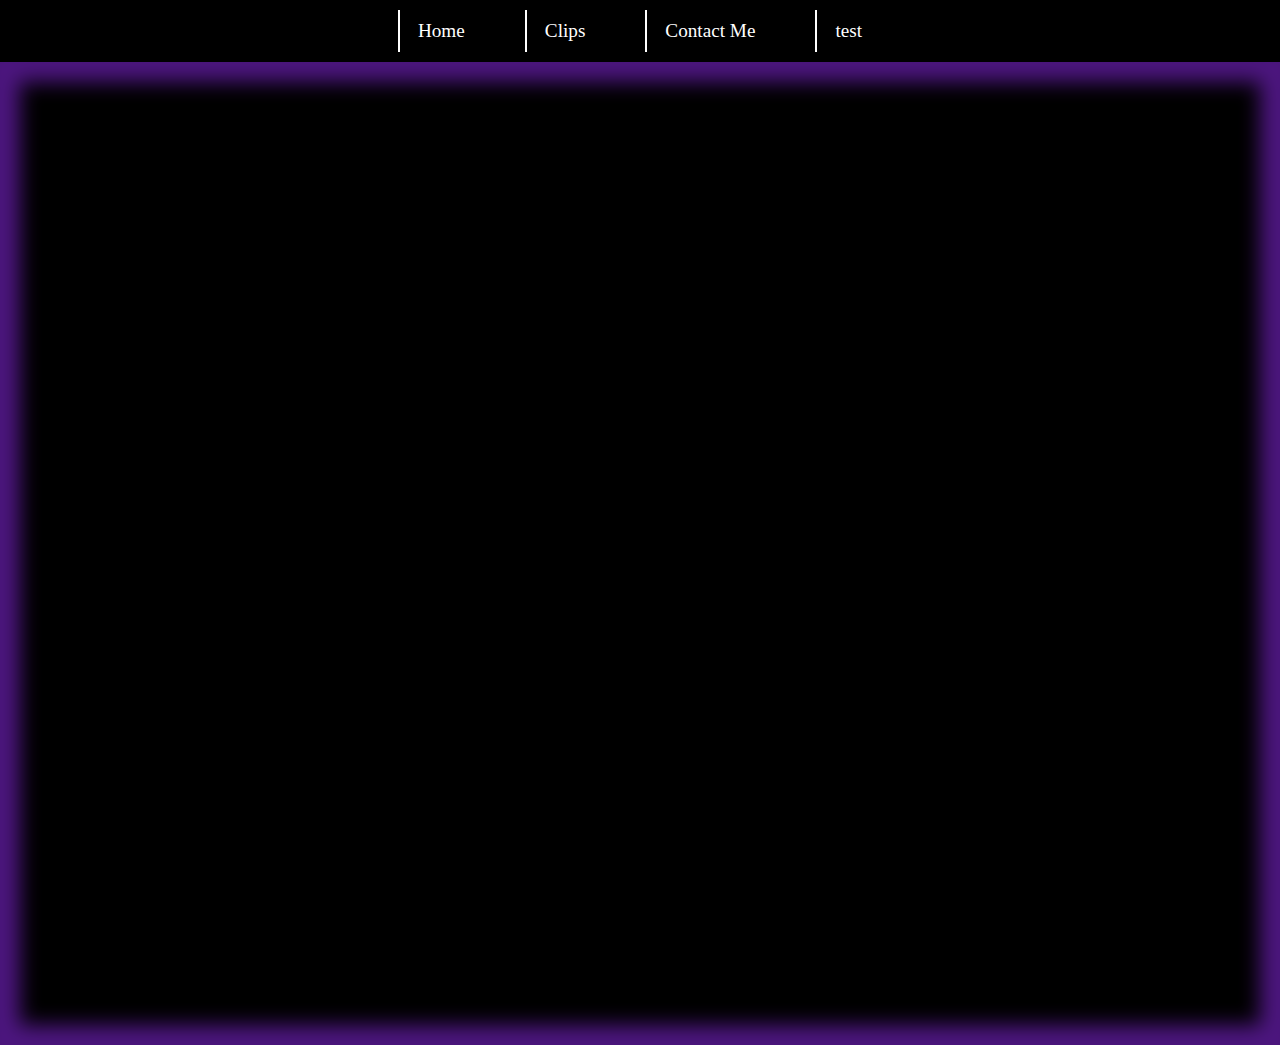
==== clips.html @ d4541097 "First Commit" ====
<!DOCTYPE html>
<html lang="en">
<head>
    <meta charset="UTF-8">
    <meta name="viewport" content="width=device-width, initial-scale=1.0">
    <title>Clips</title>
    <link rel="stylesheet" href="style.css">
</head>
<body>
    <nav>
        <div class="navBar">
            <ol>
                <li><a href="index.html">Home</a></li>
                <li><a href="clips.html">Clips</a></li>
                <li><a href="contactme.html">Contact Me</a></li>
                <li><a href="#">test</a></li>
            </ol>
        </div>
        </nav>
        
        <section class="clipBody">
        <section class="youtubeClip">
        <iframe width="560" height="315" src="https://www.youtube.com/embed/vwkz3jxBDI0" frameborder="0" allow="accelerometer; autoplay; encrypted-media; gyroscope; picture-in-picture" allowfullscreen></iframe> 
        </section>
        <section class="youtubeClip">
        <iframe width="560" height="315" src="https://www.youtube.com/embed/6nfmZXvTF08" frameborder="0" allow="accelerometer; autoplay; encrypted-media; gyroscope; picture-in-picture" allowfullscreen></iframe>
        <sectio class="youtubeClip">
            <iframe width="560" height="315" src="https://www.youtube.com/embed/Vi-mTzKHeEA" frameborder="0" allow="accelerometer; autoplay; encrypted-media; gyroscope; picture-in-picture" allowfullscreen></iframe>
        </section>
        </section>
        </section>

</body>
</html>
---- style.css ----
*{
    margin: 0;
    padding: 0;
}


.navBar{
    position: relative;
    background-color: black;
    width: 100%;
    height: 8%;
    display: flex;
    justify-content: center;
    align-items: baseline;
    z-index: 1;
}


.Entry{
    margin: 0%;
    display: flex;
    justify-content: center;
    align-items: baseline;
    background-color: black;
    font-size: xx-large;
    color: #4c167e;
    position: relative;
    z-index: 1;
}


ol{
    list-style: none;
    display: flex;
    font-size: 1.2rem;
}

ol li{
    margin: 10px 20px;
    padding: 10px 20px;
    position: relative;
    transition: all 0.2s;
    transition-delay: 0.2s;
}

ol li a{
    color: white;
    text-decoration: none;
}

ol li::before{
    content: "";
    position: absolute;
    bottom: 0;
    left: 0;
    height: 100%;
    width: 2px;
    background: white;
    transition: all 0.2s;
}

ol li:hover::before{
    left: 100%;
    background: #4c167e;
}

ol li:hover{
    background: #4c167e;
}

.youtubeClip{
    /*background-color: #161616;*/
    margin: 0%;
    display: flex;
    flex-direction: column;
    align-items: center;
}

.clipBody{
    padding: 1.5%;
    background: black;
    -webkit-box-shadow: inset 0 0 20px 20px #4c167e;
    box-shadow: inset 0 0 20px 20px #4c167e;
}


:root {
    --link-size: 64px;
    --trans-property: all 0.3s ease;
}

.social-icons {
    width: 100%;
    height: 100vh;
    display: flex;
    align-items: baseline;
    justify-content: flex-end;
}

.social-icon {
    display: flex;
    position: relative;
    overflow: hidden;
    width: var(--link-size);
    height: var(--link-size);
    margin: 8px;
    background-color: white;
    border-radius: 50%;
    box-shadow: 0px 1px 3px rgba(0, 0, 0, 0.12);
    text-decoration: none;
    transition: var(--trans-property);
}

.social-icon i {
    margin: auto;
    font-size: 24px;
    color: #67798e;
    z-index: 2;
    transition: var(--trans-property);
}

.social-icon:after {
    content: "";
    width: var(--link-size);
    height: var(--link-size);
    position: absolute;
    transform: translate(0, var(--link-size));
    border-radius: 50%;
    transition: var(--trans-property);
}

.social-icon.instagram:after{
background-color: #d017e9;
}

.social-icon.github:after{
    background-color: #24292e;
}

.social-icon.youtube:after{
    background-color: #ff0000;
}

.social-icon.twitch:after{
    background-color: #6441a5;
}
/***Animations ***/

.social-icon:hover {
    transform: translateY(-4px);
    box-shadow: 0px, 4px, 12px, rgba(0,0,0,0.16);
}

.social-icon:hover i {
    color: #fff;
}

.social-icon:hover:after {
    transform: translate(0) scale(1.2);
}

.email {
    margin: 1%;
    width: 80vw;
    height: 55.5vh;
    text-decoration: none;
    font-size: 20vh;
    font-family: Verdana, Geneva, Tahoma, sans-serif;
    color: white;
    display: flex;
    justify-content: center;
    align-items: center;
}

.emailButton{
    display: flex;
    justify-content: center;
}

.emailButton2{
    margin: 10%;
    background: #2c2c2c;
}

.profilePic {
    width: 300px; height: 400px;
    position: relative;
    top: -900px;
    overflow: hidden;
    cursor: pointer;
    border: 5px solid #fff;
}

.profilePic img {
    width: 100%; height: 100%;
    object-fit: cover;
    transition: all 0.3s ease-in;
}

.details {
    position: absolute;
    top: 0; left: 0;
    width: 100%; height: 100%;
    background-color: #fff;
    opacity: 0;
    transition: all 0.3s ease-in;
}

.details h1 {
    position: absolute;
    top: 50%; left: 50%;
    transform: translate(-50%, -50%);
    text-transform: uppercase;
    font-family: Verdana, Geneva, Tahoma, sans-serif;
    white-space: nowrap;
    font-size: 25px;
    font-weight: 100;
}

.profilePic:hover img {
    transform: scale(3);
    filter: blur(3px);
}

.profilePic:hover .details{
    opacity: 1;
}

input[type="checkbox"] {
    -webkit-appearance: none;
    display: none;
    visibility: hidden;
    position: absolute;
    z-index: 1;
}

input[type="checkbox"]:checked ~ .check:before {
    transform: translateX(50px);
}

input[type="checkbox"]:checked ~ .check {
    background-color: #ffffff;
    box-shadow: 0 0 0 50000px #1c1d1d;
}

input[type="checkbox"]:checked ~ .check:after {
    transform: translateX(0);
}

.check:before,
.check:after {
    border-radius: 50%;
    content: "";
    height: 16px;
    position: absolute;
    top: 2px;
    transition: transform 0.5s ease;
    width: 16px;
}

.check:before {
    background-color: #ffffff;
    left: 2px;
}

.check {
    background-color: #1c1d1d;
    border-radius: 20px;
    cursor: pointer;
    display: block;
    height: 20px;
    overflow: hidden;
    position: absolute;
    transition: background-color 0.5s ease-in,
                box-shadow 0.5s ease-in;
    width: 40px;
}

.check:after {
    background-color: #1c1d1d;
    right: 2px;
    transform: translateX(-50px);
}
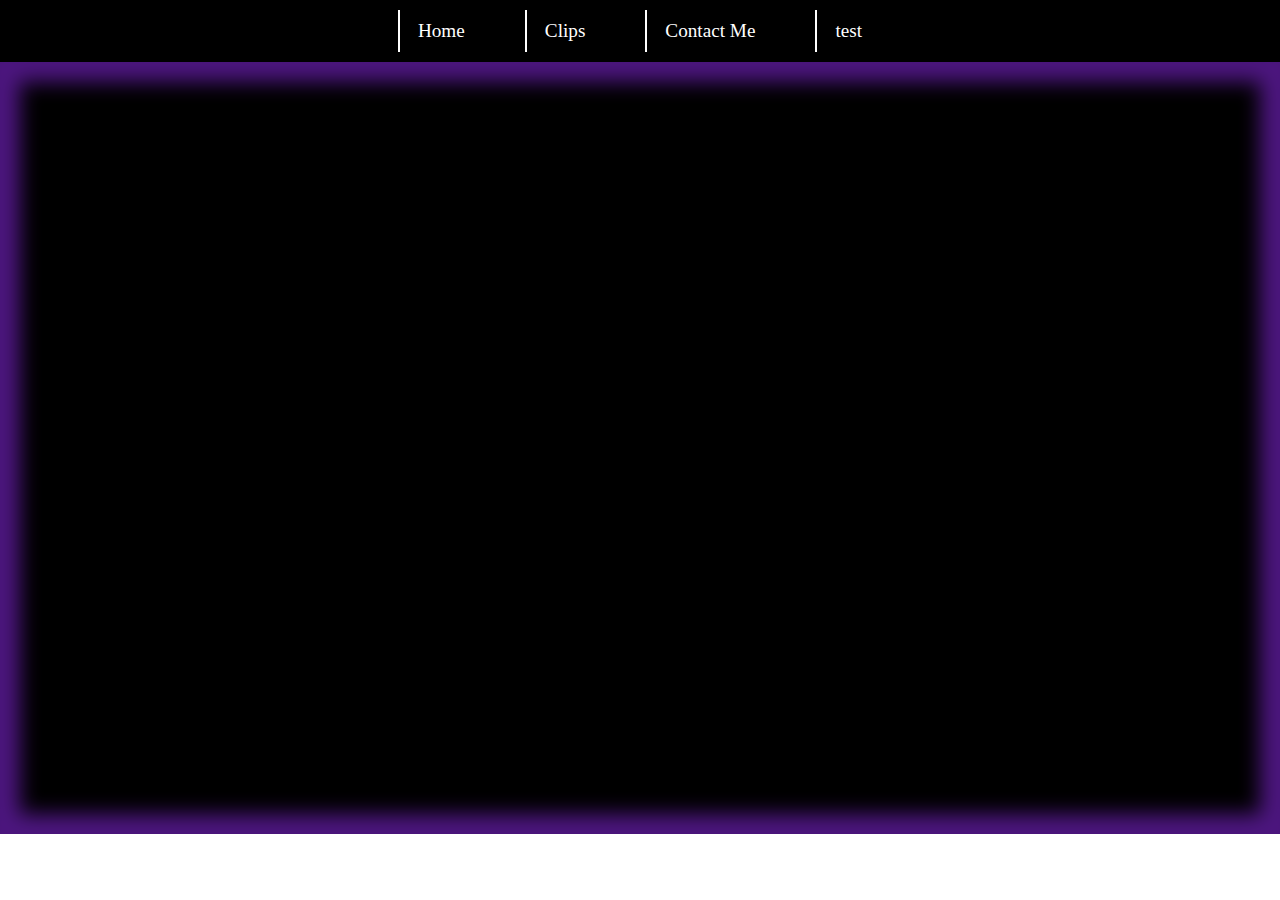
==== commit 67ac07a0: "added css grid to clips page for gallery" ====
--- a/clips.html
+++ b/clips.html
@@ -20,13 +20,18 @@
         
         <section class="clipBody">
         <section class="youtubeClip">
+            <div class="box a">
         <iframe width="560" height="315" src="https://www.youtube.com/embed/vwkz3jxBDI0" frameborder="0" allow="accelerometer; autoplay; encrypted-media; gyroscope; picture-in-picture" allowfullscreen></iframe> 
-        </section>
-        <section class="youtubeClip">
+            </div>
+            <div class="box b">
         <iframe width="560" height="315" src="https://www.youtube.com/embed/6nfmZXvTF08" frameborder="0" allow="accelerometer; autoplay; encrypted-media; gyroscope; picture-in-picture" allowfullscreen></iframe>
-        <sectio class="youtubeClip">
-            <iframe width="560" height="315" src="https://www.youtube.com/embed/Vi-mTzKHeEA" frameborder="0" allow="accelerometer; autoplay; encrypted-media; gyroscope; picture-in-picture" allowfullscreen></iframe>
-        </section>
+            </div>
+            <div class="box c">
+        <iframe width="560" height="315" src="https://www.youtube.com/embed/Vi-mTzKHeEA" frameborder="0" allow="accelerometer; autoplay; encrypted-media; gyroscope; picture-in-picture" allowfullscreen></iframe>
+            </div>
+            <div class="box d">
+        <iframe width="560" height="315" src="https://www.youtube.com/embed/0ScF-e1Yp20" frameborder="0" allow="accelerometer; autoplay; encrypted-media; gyroscope; picture-in-picture" allowfullscreen></iframe>
+            </div>
         </section>
         </section>
 
--- a/style.css
+++ b/style.css
@@ -25,7 +25,7 @@
     font-size: xx-large;
     color: #4c167e;
     position: relative;
-    z-index: 1;
+    z-index: 2;
 }
 
 
@@ -70,10 +70,60 @@
 
 .youtubeClip{
     /*background-color: #161616;*/
-    margin: 0%;
-    display: flex;
-    flex-direction: column;
-    align-items: center;
+    margin: 1%;
+    display: flex;
+    display: grid;
+    grid-gap: 10px;
+    grid-template-columns: repeat(auto-fill, minmax(600px, 1fr));
+}
+
+.clip1 {
+    margin-left: 8%;
+}
+
+.box {
+    color: #fff;
+    border-radius: 5px;
+    padding: 20px;
+    font-size: 150%;
+   
+}
+
+.a {
+    grid-column-start: 1;
+    grid-column-end: 2;
+    grid-row-start: 1;
+    grid-row-end: 2;
+}
+.b {
+    grid-column-start: 2;
+    grid-column-end: 3;
+    grid-row-start: 2;
+    grid-row-end: 3;
+}
+.c {
+    grid-column-start: 3;
+    grid-column-end: 4;
+    grid-row-start: 2;
+    grid-row-end: 3;
+}
+.d {
+    grid-column-start: 1;
+    grid-column-end: 2;
+    grid-row-start: 2;
+    grid-row-end: 2;
+}
+.e {
+    grid-column-start: 2;
+    grid-column-end: 2;
+    grid-row-start: 2;
+    grid-row-end: 3;
+}
+.f {
+    grid-column-start: 3;
+    grid-column-end: 4;
+    grid-row-start: 2;
+    grid-row-end: 2;
 }
 
 .clipBody{
@@ -81,6 +131,9 @@
     background: black;
     -webkit-box-shadow: inset 0 0 20px 20px #4c167e;
     box-shadow: inset 0 0 20px 20px #4c167e;
+    display: grid;
+    grid-template-columns: 100px 100px 100px;
+    grid-gap: 10px;
 }
 
 
@@ -115,7 +168,7 @@
     margin: auto;
     font-size: 24px;
     color: #67798e;
-    z-index: 2;
+    z-index: 1;
     transition: var(--trans-property);
 }
 
@@ -169,7 +222,7 @@
     color: white;
     display: flex;
     justify-content: center;
-    align-items: center;
+    align-items: unset;
 }
 
 .emailButton{
@@ -239,7 +292,7 @@
 }
 
 input[type="checkbox"]:checked ~ .check {
-    background-color: #ffffff;
+    background-color: #1c1d1d;
     box-shadow: 0 0 0 50000px #1c1d1d;
 }
 
@@ -259,12 +312,12 @@
 }
 
 .check:before {
-    background-color: #ffffff;
+    background-color: #1c1d1d;
     left: 2px;
 }
 
 .check {
-    background-color: #1c1d1d;
+    background-color: #fff;
     border-radius: 20px;
     cursor: pointer;
     display: block;
@@ -277,7 +330,14 @@
 }
 
 .check:after {
-    background-color: #1c1d1d;
+    background-color: #fff;
     right: 2px;
     transform: translateX(-50px);
-}+}
+
+.poll {
+    display: flex;
+    justify-content: center;
+    align-items: baseline;
+    top: auto;
+}
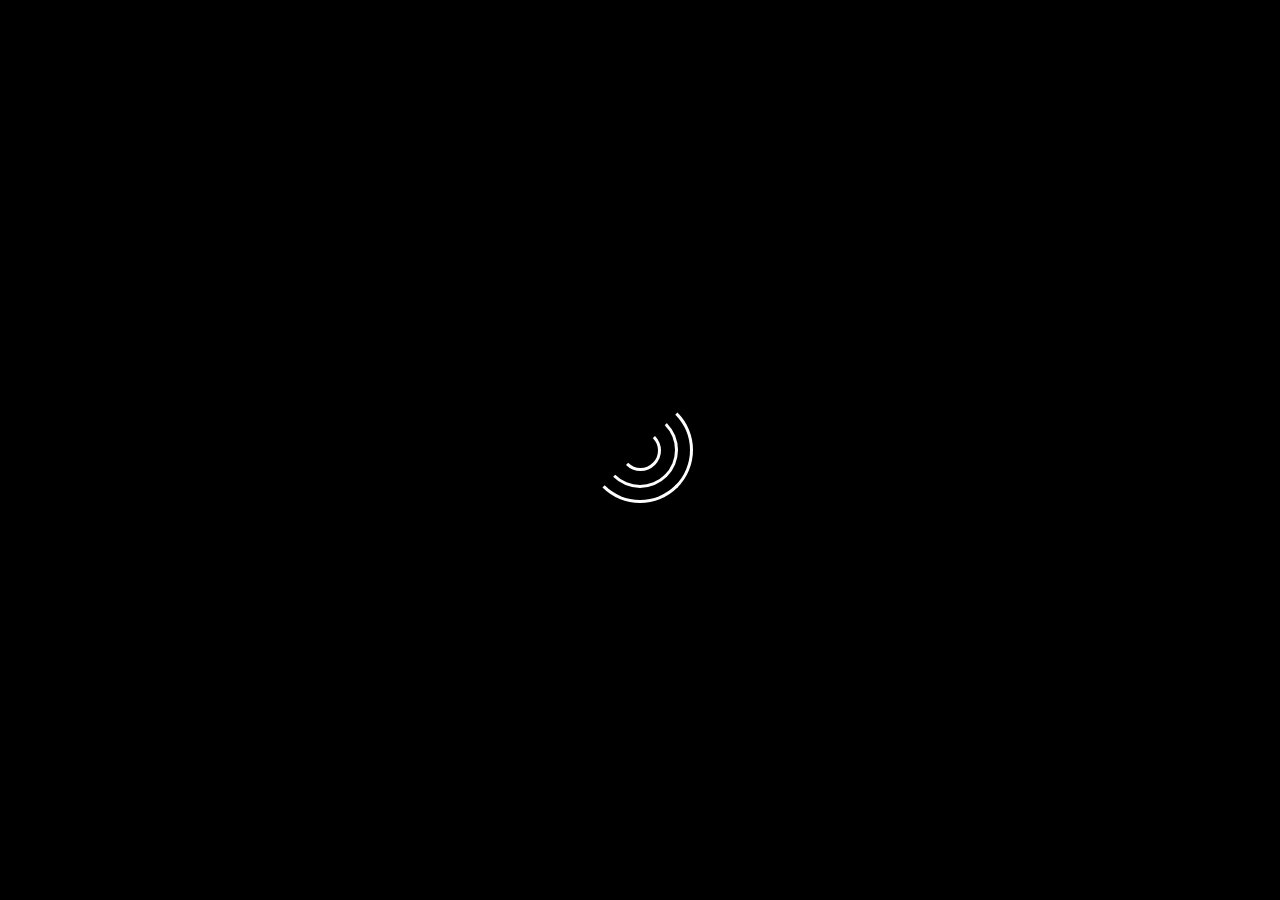
==== commit 4ad9603d: "added preloader to website" ====
--- a/clips.html
+++ b/clips.html
@@ -5,6 +5,7 @@
     <meta name="viewport" content="width=device-width, initial-scale=1.0">
     <title>Clips</title>
     <link rel="stylesheet" href="style.css">
+    <script src="https://ajax.googleapis.com/ajax/libs/jquery/2.1.1/jquery.min.js"></script>
 </head>
 <body>
     <nav>
@@ -13,7 +14,7 @@
                 <li><a href="index.html">Home</a></li>
                 <li><a href="clips.html">Clips</a></li>
                 <li><a href="contactme.html">Contact Me</a></li>
-                <li><a href="#">test</a></li>
+                <li><a href="development.html">Development</a></li>
             </ol>
         </div>
         </nav>
@@ -35,5 +36,20 @@
         </section>
         </section>
 
+        <div id="preLoader">
+            <div class="circle" id="one">
+                <div class="circle" id="two">
+                    <div class="circle" id="three"></div>
+                </div>
+            </div>
+        </div>
+
+<script>
+        
+setTimeout(function() {
+    $('#preLoader').fadeOut('fast');
+}, 1500); 
+        
+</script>
 </body>
 </html>--- a/style.css
+++ b/style.css
@@ -25,7 +25,7 @@
     font-size: xx-large;
     color: #4c167e;
     position: relative;
-    z-index: 2;
+    z-index: 3;
 }
 
 
@@ -98,13 +98,13 @@
 .b {
     grid-column-start: 2;
     grid-column-end: 3;
-    grid-row-start: 2;
+    grid-row-start: 1;
     grid-row-end: 3;
 }
 .c {
     grid-column-start: 3;
     grid-column-end: 4;
-    grid-row-start: 2;
+    grid-row-start: 1;
     grid-row-end: 3;
 }
 .d {
@@ -212,6 +212,13 @@
     transform: translate(0) scale(1.2);
 }
 
+.socialsPage {
+    background: black;
+    display: flex;
+    justify-content: center;
+    align-items: center;
+}
+
 .email {
     margin: 1%;
     width: 80vw;
@@ -223,6 +230,8 @@
     display: flex;
     justify-content: center;
     align-items: unset;
+    position: relative;
+    z-index: 2;
 }
 
 .emailButton{
@@ -236,9 +245,9 @@
 }
 
 .profilePic {
-    width: 300px; height: 400px;
-    position: relative;
-    top: -900px;
+    width: 30vw; height: 60vh;
+    position: absolute;
+    top: 20%;
     overflow: hidden;
     cursor: pointer;
     border: 5px solid #fff;
@@ -257,6 +266,7 @@
     background-color: #fff;
     opacity: 0;
     transition: all 0.3s ease-in;
+    text-decoration: none;
 }
 
 .details h1 {
@@ -268,10 +278,11 @@
     white-space: nowrap;
     font-size: 25px;
     font-weight: 100;
+    text-decoration: none;
 }
 
 .profilePic:hover img {
-    transform: scale(3);
+    transform: scale(5);
     filter: blur(3px);
 }
 
@@ -284,7 +295,7 @@
     display: none;
     visibility: hidden;
     position: absolute;
-    z-index: 1;
+    z-index: 0;
 }
 
 input[type="checkbox"]:checked ~ .check:before {
@@ -340,4 +351,83 @@
     justify-content: center;
     align-items: baseline;
     top: auto;
-}
+    position: relative;
+    z-index: 1;
+}
+
+.sticky {
+    position: fixed;
+    top: 0;
+    width: 100%
+  }
+  
+#preLoader{
+    width: 100vw;
+    height: 100vh;
+    position: absolute;
+    top: 50%;
+    left: 50%; 
+    display: flex;
+    justify-content: center;
+    align-items: center; 
+    transform: translate(-50%, -50%);
+    background-color: black;
+    z-index: 5;
+}
+
+
+.circle{
+    display: flex;
+    align-items: center;
+    justify-content: center;
+    border: 3px solid #fff;
+    border-top: 3px solid transparent;
+    border-left: 3px solid transparent;
+    border-radius: 50%;
+    animation: loading 2s linear infinite;
+}
+
+#one {
+    width: 100px;
+    height: 100px;
+}
+
+#two {
+    width: 70px;
+    height: 70px;
+}
+
+#three {
+    width: 35px;
+    height: 35px;
+}
+
+@keyframes loading {
+    0%{
+        transform: rotate(0);
+    }
+
+    100%{
+        transform: rotate(360deg);
+    }
+}
+
+.githubButtontext {
+    text-decoration: none;
+    font-size: larger;
+    position: absolute;
+    top: 45%; left: 41%;
+    color: #fff;
+    font-family: Arial, Helvetica, sans-serif;
+    background: #4e4e4e;
+}
+
+.devepBody{
+    background-color: #e0ddcc;
+}
+
+.githubIcondevep {
+    transform: scale(4);
+    position: absolute;
+    top: 40%; left: 50%;
+}